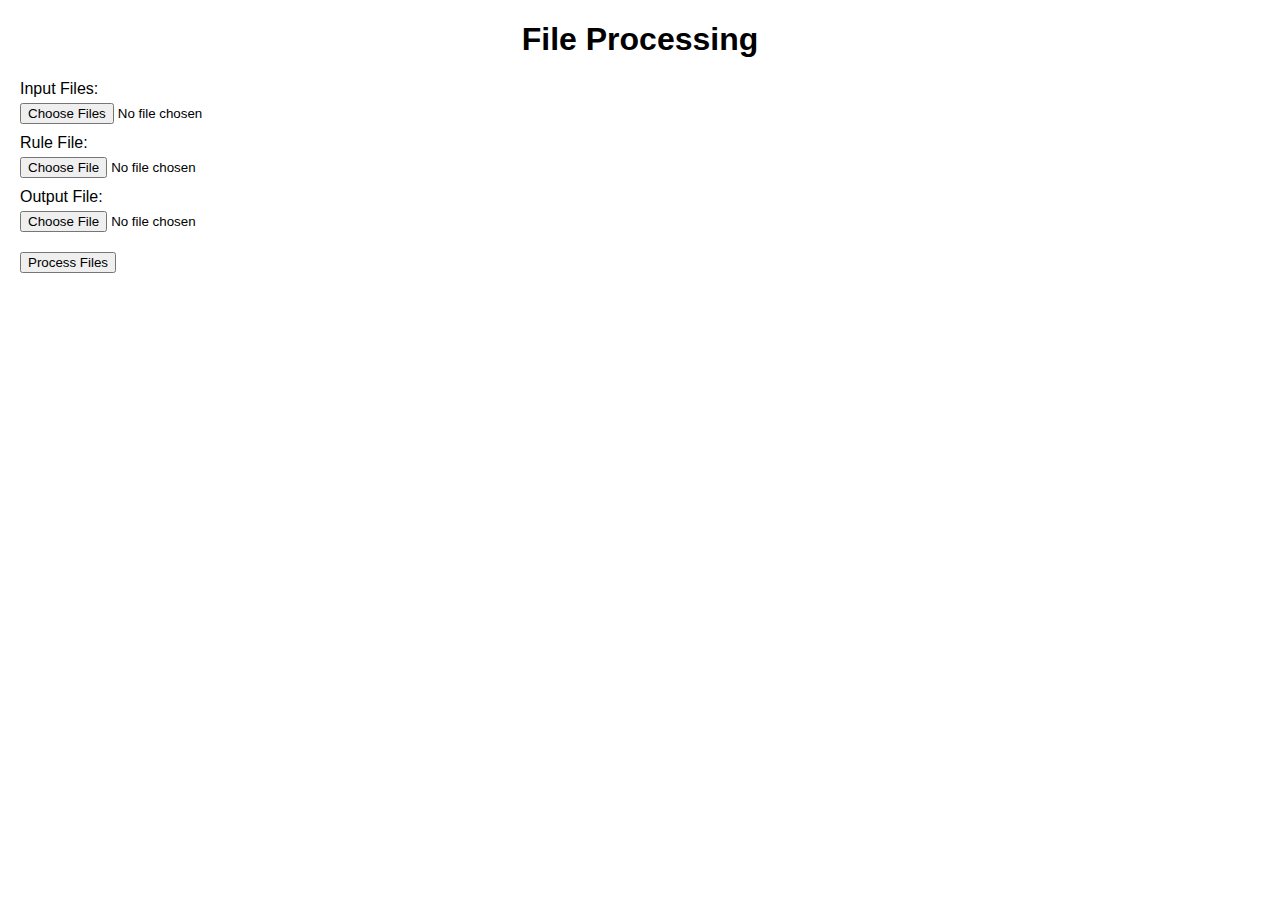
==== ddicdi-template-rules/src/main/resources/static/index.html @ e6bb98ad "Add server option with Spring Boot Web" ====
<!DOCTYPE html>
<html>
<head>
  <title>Cross-Domain Template Rules Processor</title>
  <style>
    body {
      font-family: Arial, sans-serif;
      margin: 20px;
    }
    h1 {
      text-align: center;
    }
    form {
      margin-top: 20px;
    }
    label {
      display: block;
      margin-bottom: 5px;
    }
    input[type="file"] {
      margin-bottom: 10px;
    }
    button {
      display: block;
      margin-top: 10px;
    }
  </style>
</head>
<body>
  <h1>File Processing</h1>
  <form action="/process" method="POST" enctype="multipart/form-data">
    <label for="inputFile">Input Files:</label>
    <input type="file" name="inputFile" id="inputFile" multiple required>
    <label for="ruleFile">Rule File:</label>
    <input type="file" name="ruleFile" id="ruleFile" required>
    <label for="outputFile">Output File:</label>
    <input type="file" name="outputFile" id="outputFile" required>
    <button type="submit">Process Files</button>
  </form>
</body>
</html>
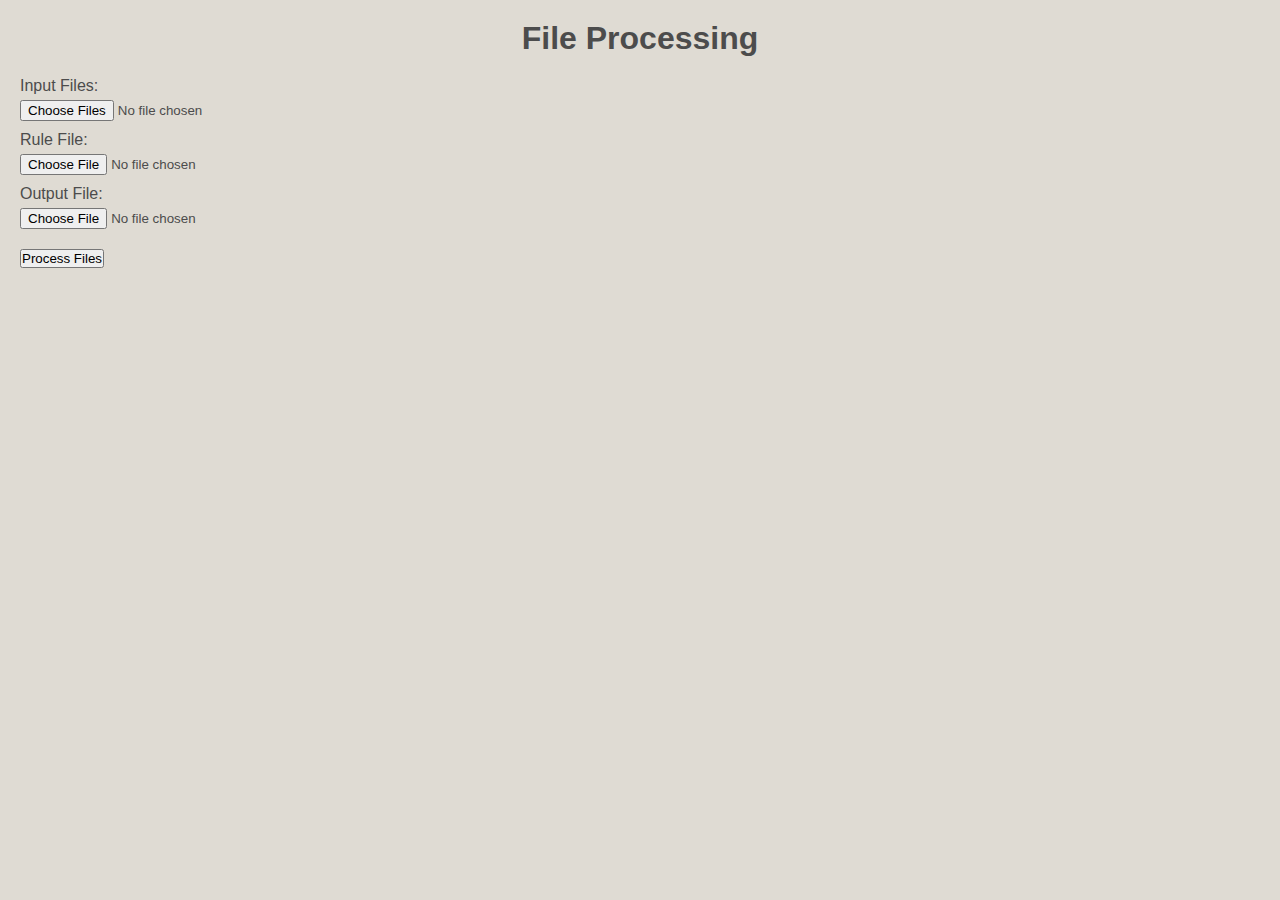
==== commit e07c264a: "Add some CSS" ====
--- a/ddicdi-template-rules/src/main/resources/static/index.html
+++ b/ddicdi-template-rules/src/main/resources/static/index.html
@@ -2,6 +2,7 @@
 <html>
 <head>
   <title>Cross-Domain Template Rules Processor</title>
+  <link rel="stylesheet" href="style.css">
   <style>
     body {
       font-family: Arial, sans-serif;
--- a/ddicdi-template-rules/src/main/resources/static/style.css
+++ b/ddicdi-template-rules/src/main/resources/static/style.css
@@ -0,0 +1,61 @@
+* {
+	margin: 0;
+	padding: 0;	
+}
+
+body { 
+	background: #DFDBD3 top left repeat-x;
+	color: #4C4C4C;
+	font-family: Verdana,Arial,Helvetica,sans-serif; 	 	
+}
+
+p { 	
+	font-size: .8em;
+	line-height: 2em;
+}
+
+h3 { 	
+	font-size: .7em;
+	font-weight: bold;		
+	line-height: 1.3em;
+	padding-top: 2.5em;	
+}
+
+abbr, 
+abbr {
+	background: transparent bottom left repeat-x;
+	border: 0 none;
+	cursor: help;
+	font-style: italic;
+}
+
+a:link, 
+a:visited {
+	background: #EBF3CE;
+	color: #5D7403;
+	text-decoration: none;
+}
+
+a:hover, 
+a:active, 
+a:focus  {
+	background: #B2CF42;
+	color: #FFF;
+}
+
+footer { 	
+	font-size: .7em;
+	line-height: 1.5em;
+	padding-top: 10px;
+	padding-bottom: 40px;
+	text-align: center;
+}
+
+footer a:link,
+footer a:visited,
+footer a:hover,
+footer a:active,
+footer a:focus {
+	background: transparent;
+	color: #857E70;
+}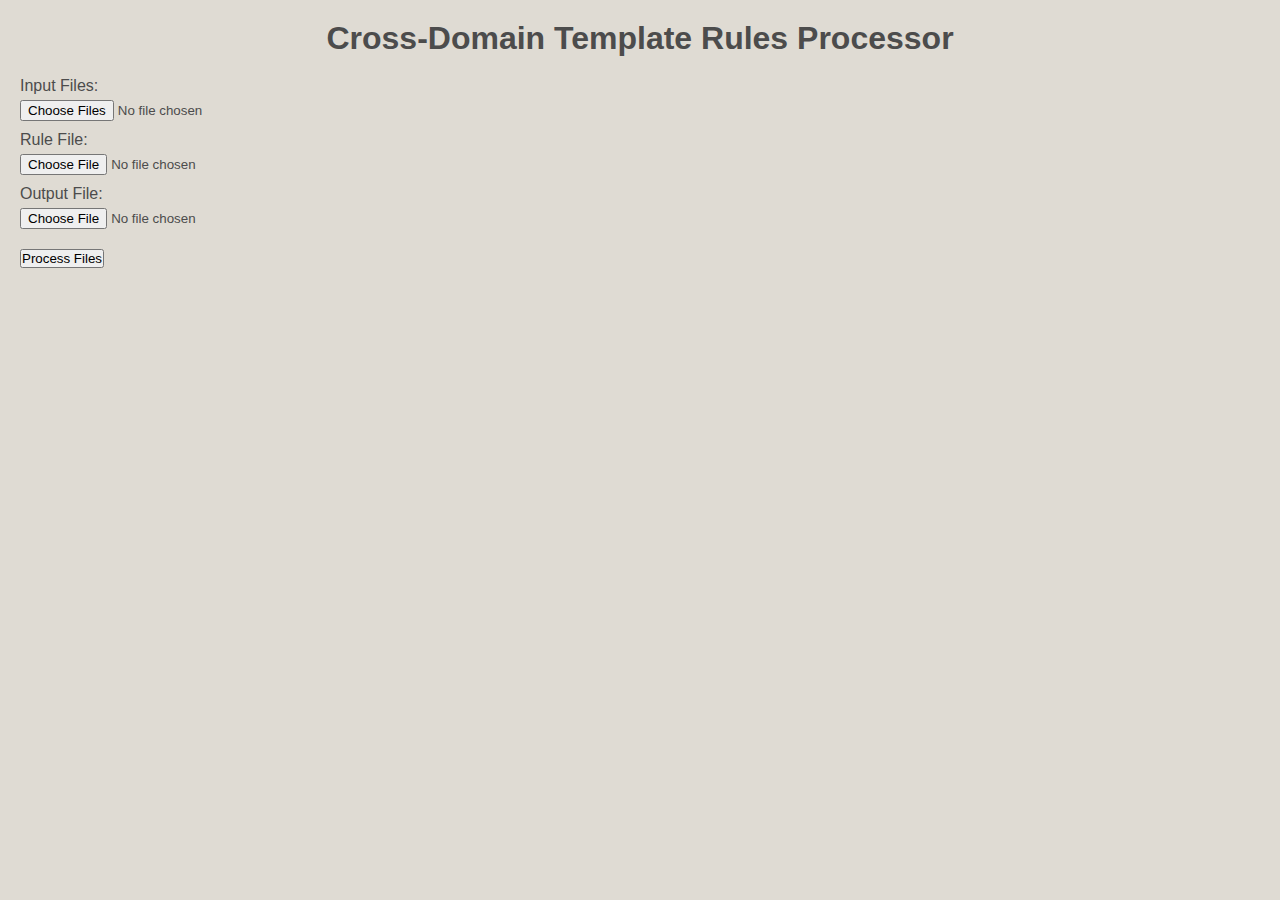
==== commit ed1dec46: "Simplify grammar and add document indexer" ====
--- a/ddicdi-template-rules/src/main/resources/static/index.html
+++ b/ddicdi-template-rules/src/main/resources/static/index.html
@@ -28,7 +28,7 @@
   </style>
 </head>
 <body>
-  <h1>File Processing</h1>
+  <h1>Cross-Domain Template Rules Processor</h1>
   <form action="/process" method="POST" enctype="multipart/form-data">
     <label for="inputFile">Input Files:</label>
     <input type="file" name="inputFile" id="inputFile" multiple required>
--- a/ddicdi-template-rules/src/main/resources/static/style.css
+++ b/ddicdi-template-rules/src/main/resources/static/style.css
@@ -15,10 +15,10 @@
 }
 
 h3 { 	
-	font-size: .7em;
+	font-size: 1em;
 	font-weight: bold;		
 	line-height: 1.3em;
-	padding-top: 2.5em;	
+	padding-top: 2.5em;
 }
 
 abbr, 
